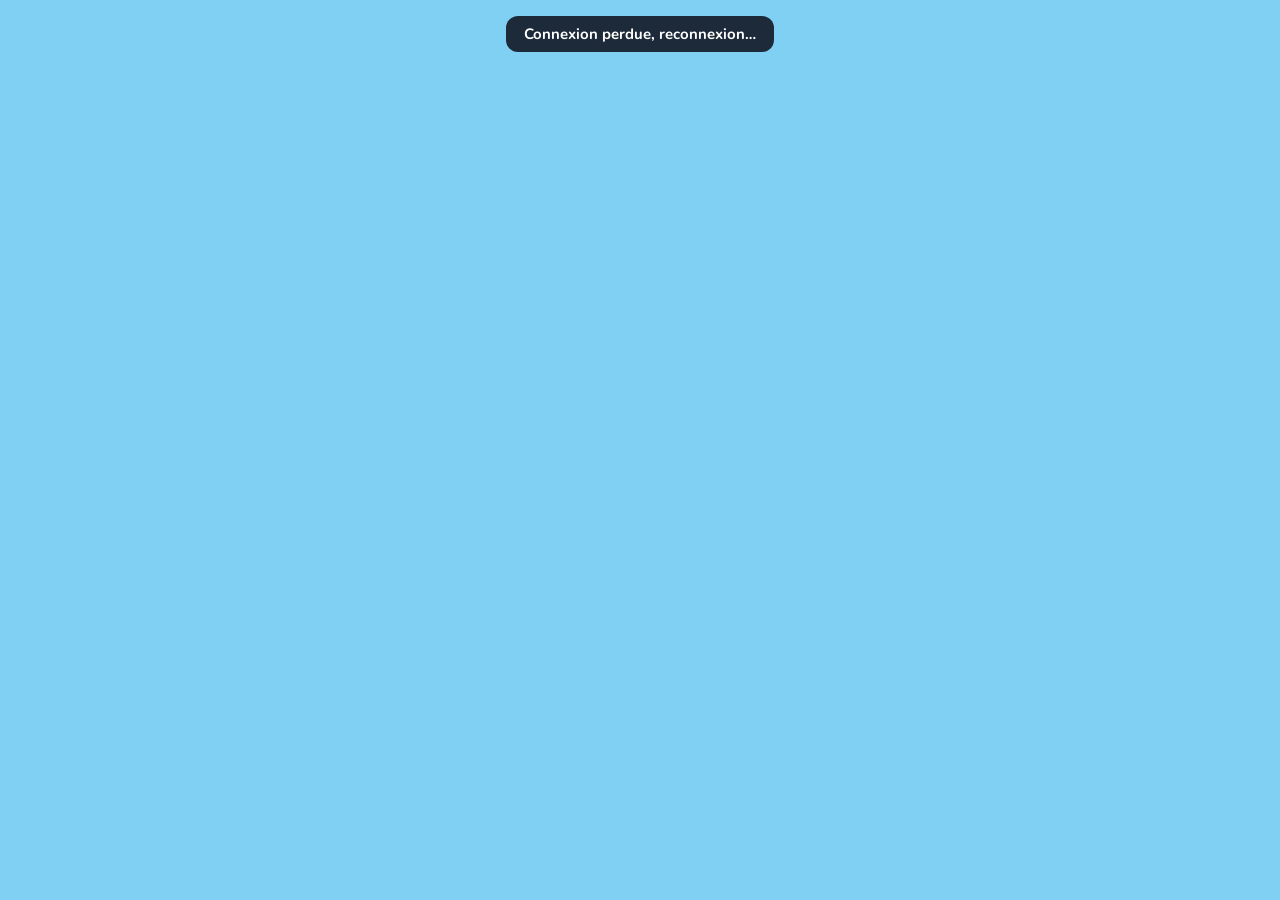
==== web/index.html @ 9bdb58d9 "feat: add Quartiers, a multiplayer property-trading board game Go server (rooms, sessions, reconnect" ====
<!doctype html>
<html lang="fr">
<head>
<meta charset="utf-8">
<meta name="viewport" content="width=device-width, initial-scale=1">
<title>Quartiers</title>
<link rel="icon" href="data:image/svg+xml,<svg xmlns='http://www.w3.org/2000/svg' viewBox='0 0 100 100'><rect x='12' y='12' width='76' height='76' rx='16' fill='%23ffd23f' stroke='%231d2a3a' stroke-width='8'/><circle cx='35' cy='35' r='8' fill='%231d2a3a'/><circle cx='65' cy='65' r='8' fill='%231d2a3a'/><circle cx='50' cy='50' r='8' fill='%23e63946'/></svg>">
<link rel="stylesheet" href="style.css">
</head>
<body>
<canvas id="view"></canvas>
<main id="front" hidden></main>
<div id="hud" hidden>
  <div id="top"></div>
  <div id="players"></div>
  <div id="actions"></div>
  <div id="side"><div id="deed" hidden></div><div id="trades"></div></div>
  <div id="log" class="glass"></div>
</div>
<div id="banner"></div>
<div id="card" hidden></div>
<div id="modal" hidden></div>
<div id="toast"></div>
<script type="module" src="main.js"></script>
</body>
</html>
---- web/style.css ----
@font-face { font-family: 'DynaPuff'; src: url('vendor/fonts/dynapuff-latin-wght.woff2') format('woff2'); font-weight: 400 700; font-display: swap; }
@font-face { font-family: 'Nunito'; src: url('vendor/fonts/nunito-latin-wght.woff2') format('woff2'); font-weight: 200 1000; font-display: swap; }

:root {
  --ink: #1d2a3a; --cream: #fff8e8; --sun: #ffd23f; --red: #e63946; --mint: #7ccf6a; --sky: #4fb4ea;
  --glass: rgba(255, 250, 238, .93); --shadow: 0 4px 0 var(--ink);
}
* { box-sizing: border-box; }
html, body { margin: 0; height: 100%; overflow: hidden; }
body { font: 600 15px/1.35 'Nunito', system-ui, sans-serif; color: var(--ink); background: #7fd0f2; }
#view { position: fixed; inset: 0; width: 100vw; height: 100vh; display: block; touch-action: none; }
[hidden] { display: none !important; }
h1, h2, h3, .btn, .logo { font-family: 'DynaPuff', 'Nunito', system-ui, sans-serif; }
h2 { font-size: 17px; margin: 0 0 8px; display: flex; align-items: center; gap: 8px; }
h3 { font-size: 15px; margin: 0 0 6px; }
.muted { color: #6b7685; font-weight: 600; }
.grow { flex: 1; }

/* --- pieces --- */
.glass { background: var(--glass); border: 3px solid var(--ink); border-radius: 16px; box-shadow: var(--shadow); }
.panel { background: var(--glass); border: 4px solid var(--ink); border-radius: 24px; box-shadow: 0 8px 0 var(--ink); padding: 22px 26px; }
.btn { font-size: 15px; font-weight: 600; padding: 7px 14px; border: 3px solid var(--ink); border-radius: 12px; background: #fff; color: var(--ink);
  box-shadow: 0 3px 0 var(--ink); cursor: pointer; transition: transform .08s, box-shadow .08s; display: inline-flex; align-items: center; gap: 6px; }
.btn:hover { transform: translateY(-1px); box-shadow: 0 4px 0 var(--ink); }
.btn:active { transform: translateY(3px); box-shadow: 0 0 0 var(--ink); }
.btn.main { background: var(--sun); }
.btn.danger { background: #ff8a8a; }
.btn.big { font-size: 18px; padding: 10px 20px; }
.btn.small { font-size: 13px; padding: 3px 10px; border-width: 2px; box-shadow: 0 2px 0 var(--ink); border-radius: 9px; }
.link { background: none; border: 0; color: #3a6ff7; cursor: pointer; font: inherit; font-size: 12px; padding: 2px 0; }
.field { font: 700 15px 'Nunito', system-ui, sans-serif; padding: 7px 10px; border: 3px solid var(--ink); border-radius: 10px; background: #fff; color: var(--ink); min-width: 0; }
.field:disabled { background: #f1ede2; }
.token { --c: #999; display: inline-block; width: 18px; height: 18px; border-radius: 50%; background: var(--c); border: 3px solid var(--ink); flex: none;
  box-shadow: inset -3px -3px 0 rgba(0, 0, 0, .18); vertical-align: middle; }
.token.big { width: 40px; height: 40px; }
.coin { display: inline-block; width: 13px; height: 13px; border-radius: 50%; background: #ffc93c; border: 2px solid #b8860b; margin-right: 4px; vertical-align: -1px; }
.money { white-space: nowrap; font-weight: 800; }
.row { display: flex; align-items: center; gap: 8px; padding: 4px 0; }
.pill { background: #fff; border: 2px solid var(--ink); border-radius: 99px; padding: 2px 10px; }

/* --- before a game --- */
#front { position: fixed; inset: 0; display: grid; place-items: center; overflow: auto; padding: 20px; }
.logo { font-size: 64px; margin: 0; text-align: center; color: var(--sun); -webkit-text-stroke: 3px var(--ink); paint-order: stroke fill;
  text-shadow: 0 6px 0 var(--ink); letter-spacing: 1px; }
.logo.small { font-size: 38px; text-shadow: 0 4px 0 var(--ink); }
.tagline { text-align: center; margin: 4px 0 18px; font-size: 16px; }
.home { width: min(460px, 100%); }
.home section { margin-top: 16px; }
.who { display: flex; gap: 12px; align-items: center; }
.who .field { flex: 1; font-size: 18px; }
.swatches { display: flex; gap: 8px; margin-top: 10px; flex-wrap: wrap; }
.swatch { --c: #999; width: 30px; height: 30px; border-radius: 50%; background: var(--c); border: 3px solid var(--ink); cursor: pointer; }
.swatch.on { outline: 4px solid var(--sun); outline-offset: 2px; transform: scale(1.1); }
.play { display: grid; gap: 10px; }
.play .btn.big { justify-content: center; }
.join { display: flex; gap: 8px; }
.join .field { flex: 1; text-transform: uppercase; letter-spacing: 4px; text-align: center; font-size: 20px; }
.room { width: min(820px, 100%); }
.code-box { display: flex; align-items: center; gap: 12px; justify-content: center; margin: 12px 0 16px; }
.code-box b { font: 700 32px 'DynaPuff', system-ui; letter-spacing: 6px; background: #fff; border: 3px solid var(--ink); border-radius: 12px; padding: 2px 14px; }
.cols { display: grid; grid-template-columns: 1fr 1.3fr; gap: 22px; }
.settings { display: grid; grid-template-columns: 1fr 1fr; gap: 8px 12px; }
.settings label { display: grid; gap: 2px; font-size: 13px; }
.settings label.check { display: flex; align-items: center; gap: 6px; grid-column: 1 / -1; }
.settings .btn { grid-column: 1 / -1; justify-self: start; }
.bar { display: flex; gap: 10px; align-items: center; justify-content: space-between; margin-top: 18px; }

/* --- during a game --- */
#top { position: fixed; top: 12px; left: 12px; right: 12px; pointer-events: none; }
.topbar { display: flex; align-items: center; gap: 10px; padding: 6px 12px; pointer-events: auto; max-width: 560px; margin-left: auto; }
.round { font-family: 'DynaPuff', system-ui; }
#players { position: fixed; top: 12px; left: 12px; width: 270px; display: grid; gap: 8px; }
.pc { display: flex; align-items: center; gap: 10px; padding: 8px 12px; transition: transform .2s; }
.pc b { display: block; font-size: 15px; }
.pc small { color: #6b7685; }
.pc .right { text-align: right; display: grid; justify-items: end; }
.pc.turn { background: #fff3b8; transform: translateX(8px); }
.pc.out { opacity: .5; filter: grayscale(1); }
.you { font-size: 11px; background: var(--ink); color: #fff; border-radius: 6px; padding: 0 5px; vertical-align: 2px; }
.badges { font-size: 13px; }
#actions { position: fixed; left: 50%; bottom: 18px; transform: translateX(-50%); }
.action { display: flex; align-items: center; gap: 10px; padding: 10px 14px; white-space: nowrap; font-size: 16px; }
.action.mine { background: #fffbea; animation: glow 1.6s ease-in-out infinite; }
.action .field { width: 96px; }
.lead { color: #1a9e4a; font-weight: 800; }
@keyframes glow { 50% { box-shadow: 0 4px 0 var(--ink), 0 0 0 6px rgba(255, 210, 63, .55); } }
.clock { font: 700 16px 'DynaPuff', system-ui; min-width: 38px; text-align: right; color: #6b7685; }
.clock.hurry { color: var(--red); animation: pulse .5s ease-in-out infinite alternate; }
@keyframes pulse { to { transform: scale(1.2); } }
body.animating #actions .btn[data-do=act], body.waiting #actions .btn[data-do=act] { opacity: .55; pointer-events: none; }
#side { position: fixed; top: 64px; right: 12px; width: 290px; display: grid; gap: 10px; }
.deedcard { overflow: hidden; }
.deedhead { --c: #2b2d42; background: var(--c); color: #fff; padding: 10px 12px; display: flex; align-items: center; gap: 8px; border-bottom: 3px solid var(--ink); }
.deedhead b { flex: 1; font: 700 17px 'DynaPuff', system-ui; text-shadow: 0 2px 0 rgba(0, 0, 0, .35); }
.deedhead .money { background: #fff; color: var(--ink); border-radius: 8px; padding: 0 6px; }
.x { background: none; border: 0; color: #fff; font-size: 16px; cursor: pointer; }
.deedcard table { width: 100%; border-collapse: collapse; margin: 6px 0; }
.deedcard td { padding: 2px 14px; }
.deedcard td:last-child { text-align: right; font-weight: 800; }
.deedcard tr.cur { background: #fff3b8; }
.deedcard tr.sub td { color: #6b7685; font-size: 13px; }
.deedcard .owner { padding: 4px 14px; display: flex; align-items: center; gap: 6px; }
.deedcard .acts { padding: 4px 12px 12px; display: flex; flex-wrap: wrap; gap: 6px; }
.trades { padding: 8px 12px; }
.trade { border-top: 2px dashed #d8cfb8; padding: 6px 0; font-size: 14px; }
.trade.forme { background: #fff3b8; margin: 0 -12px; padding: 6px 12px; }
.trade .acts { display: flex; gap: 6px; margin-top: 4px; }
#log { position: fixed; right: 12px; bottom: 12px; width: 290px; padding: 8px 12px; font-size: 13px; max-height: 40vh; overflow: auto; }
#log div { padding: 2px 0; border-bottom: 1px dashed #e3dac4; }
#log .sep { color: #6b7685; }

/* --- flashes --- */
#banner { position: fixed; top: 22%; left: 0; right: 0; text-align: center; pointer-events: none; font: 700 44px 'DynaPuff', system-ui;
  color: #fff; -webkit-text-stroke: 3px var(--ink); paint-order: stroke fill; text-shadow: 0 5px 0 var(--ink); opacity: 0; }
#banner.show { animation: banner 1.4s ease-out; }
@keyframes banner { 0% { opacity: 0; transform: scale(.6); } 15% { opacity: 1; transform: scale(1.08); } 25% { transform: scale(1); } 80% { opacity: 1; } 100% { opacity: 0; transform: translateY(-20px); } }
#card { position: fixed; inset: 0; display: grid; place-items: center; background: rgba(29, 42, 58, .25); cursor: pointer; }
.cardface { width: 320px; background: var(--cream); border: 4px solid var(--ink); border-radius: 20px; box-shadow: 0 8px 0 var(--ink); text-align: center;
  overflow: hidden; animation: flip .45s ease-out; }
.cardhead { background: #8b5cf6; color: #fff; font: 700 24px 'DynaPuff', system-ui; padding: 12px; border-bottom: 4px solid var(--ink); }
.cardface p { font-size: 20px; padding: 18px 22px 6px; margin: 0; }
.cardface small { display: block; padding-bottom: 14px; color: #6b7685; }
@keyframes flip { from { transform: perspective(600px) rotateY(90deg) scale(.7); } to { transform: none; } }
#modal { position: fixed; inset: 0; display: grid; place-items: center; background: rgba(29, 42, 58, .35); padding: 20px; }
.modalbox { width: min(640px, 100%); max-height: 90vh; overflow: auto; }
.trade-editor .cols { grid-template-columns: 1fr 1fr; margin-top: 10px; }
.chip { --c: #2b2d42; display: flex; align-items: center; gap: 6px; border: 2px solid var(--ink); border-left: 10px solid var(--c); border-radius: 8px;
  padding: 4px 8px; margin: 4px 0; cursor: pointer; background: #fff; }
.chip.on { background: #fff3b8; }
.chip input { display: none; }
.cash { display: flex; align-items: center; gap: 6px; margin-top: 8px; font-size: 13px; }
.cash .field { width: 90px; }
.podium .rank { font-size: 18px; border-bottom: 2px dashed #e3dac4; }
.medal { font-size: 26px; width: 36px; text-align: center; }
#toast { position: fixed; left: 50%; top: 16px; transform: translate(-50%, -80px); background: var(--ink); color: #fff; padding: 8px 18px; border-radius: 12px;
  transition: transform .25s; font-weight: 700; z-index: 10; }
#toast.show { transform: translate(-50%, 0); }

@media (max-width: 900px) {
  #players { width: 200px; }
  #side, #log { width: 230px; }
  .cols { grid-template-columns: 1fr; }
}
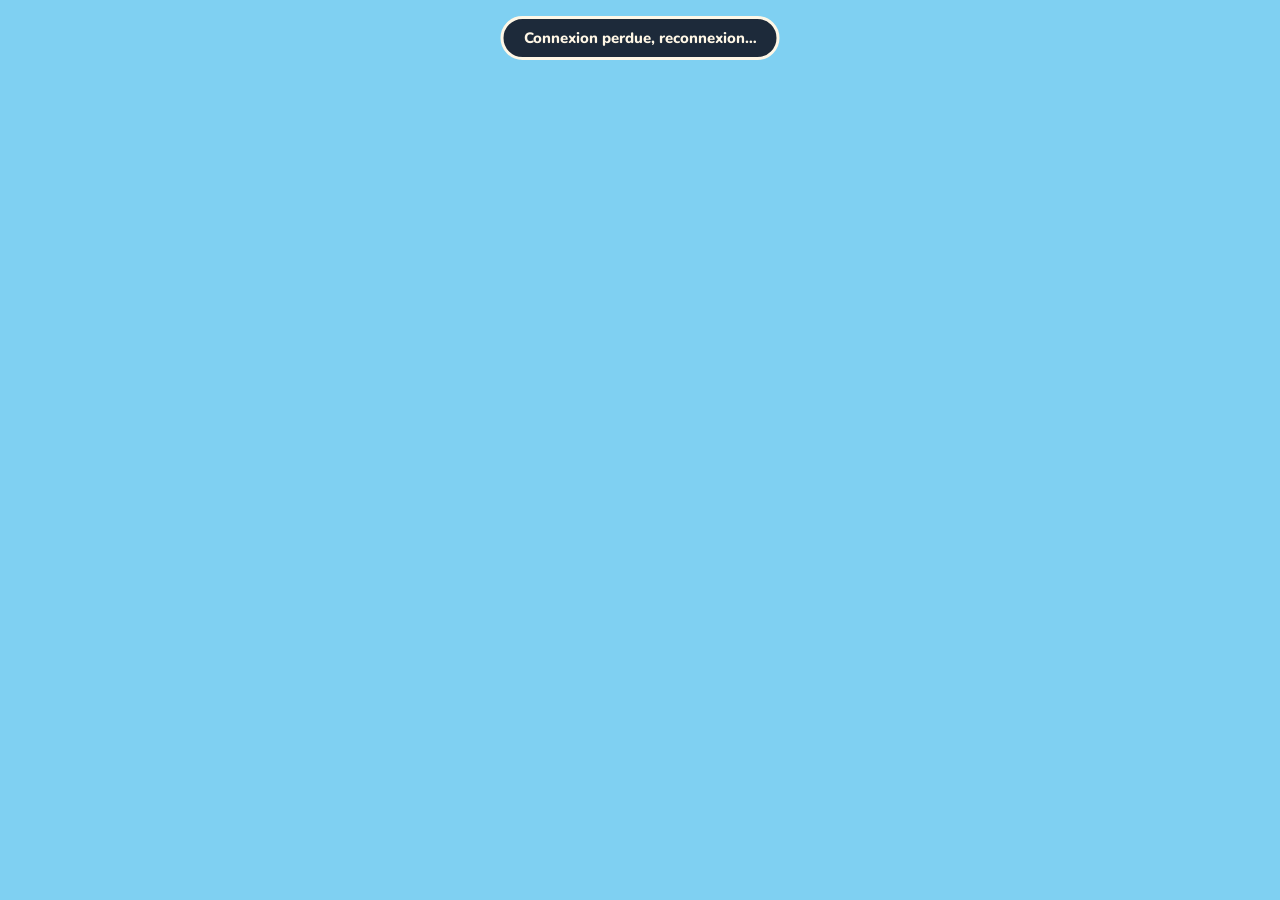
==== commit 47fee542: "feat!: no more trades; properties resell at 75% Trades are gone: the offer, accept, reject and cance" ====
--- a/web/index.html
+++ b/web/index.html
@@ -13,9 +13,8 @@
 <div id="hud" hidden>
   <div id="top"></div>
   <div id="players"></div>
+  <div id="side"><div id="deed" hidden></div><div id="log" class="glass"></div></div>
   <div id="actions"></div>
-  <div id="side"><div id="deed" hidden></div><div id="trades"></div></div>
-  <div id="log" class="glass"></div>
 </div>
 <div id="banner"></div>
 <div id="card" hidden></div>
--- a/web/style.css
+++ b/web/style.css
@@ -1,94 +1,198 @@
 @font-face { font-family: 'DynaPuff'; src: url('vendor/fonts/dynapuff-latin-wght.woff2') format('woff2'); font-weight: 400 700; font-display: swap; }
 @font-face { font-family: 'Nunito'; src: url('vendor/fonts/nunito-latin-wght.woff2') format('woff2'); font-weight: 200 1000; font-display: swap; }
 
+/* Stickers over a little island: thick ink lines, flat colors, hard shadows (the style of P'tits Trous, ../golf). */
 :root {
-  --ink: #1d2a3a; --cream: #fff8e8; --sun: #ffd23f; --red: #e63946; --mint: #7ccf6a; --sky: #4fb4ea;
-  --glass: rgba(255, 250, 238, .93); --shadow: 0 4px 0 var(--ink);
+  --ink: #1d2a3a; --paper: #fff7e6; --sun: #ffd23f; --red: #e63946; --mint: #b9efc9; --sky: #4fb4ea; --muted: #66717f;
+  --line: 3px solid var(--ink); --dash: 2px dashed #1d2a3a30;
+  --glass: rgba(255, 247, 230, .96); --shadow: 0 4px 0 var(--ink);
 }
 * { box-sizing: border-box; }
 html, body { margin: 0; height: 100%; overflow: hidden; }
-body { font: 600 15px/1.35 'Nunito', system-ui, sans-serif; color: var(--ink); background: #7fd0f2; }
+body { font: 700 15px/1.35 'Nunito', system-ui, sans-serif; color: var(--ink); background: #7fd0f2; }
 #view { position: fixed; inset: 0; width: 100vw; height: 100vh; display: block; touch-action: none; }
 [hidden] { display: none !important; }
-h1, h2, h3, .btn, .logo { font-family: 'DynaPuff', 'Nunito', system-ui, sans-serif; }
-h2 { font-size: 17px; margin: 0 0 8px; display: flex; align-items: center; gap: 8px; }
-h3 { font-size: 15px; margin: 0 0 6px; }
-.muted { color: #6b7685; font-weight: 600; }
+h1, h2, h3, p { margin: 0; }
+h2 { font-size: 20px; font-weight: 900; line-height: 1.15; }
+h3 { font-size: 15px; font-weight: 900; margin: 0 0 6px; }
+.logo, .brand-mini, .round, .clock, #banner, .cardhead, .deedhead b, .podium .title { font-family: 'DynaPuff', 'Nunito', system-ui, sans-serif; }
+:focus-visible { outline: 4px solid var(--sun); outline-offset: 2px; }
+.muted { color: var(--muted); font-weight: 700; }
 .grow { flex: 1; }
+.warn { color: var(--red); font-weight: 900; }
+::-webkit-scrollbar { width: 12px; height: 12px; }
+::-webkit-scrollbar-track, ::-webkit-scrollbar-corner { background: transparent; }
+::-webkit-scrollbar-thumb { border: 3px solid transparent; border-radius: 99px; background: #1d2a3a59 padding-box; }
+::-webkit-scrollbar-thumb:hover { background-color: #1d2a3a99; }
 
 /* --- pieces --- */
-.glass { background: var(--glass); border: 3px solid var(--ink); border-radius: 16px; box-shadow: var(--shadow); }
-.panel { background: var(--glass); border: 4px solid var(--ink); border-radius: 24px; box-shadow: 0 8px 0 var(--ink); padding: 22px 26px; }
-.btn { font-size: 15px; font-weight: 600; padding: 7px 14px; border: 3px solid var(--ink); border-radius: 12px; background: #fff; color: var(--ink);
-  box-shadow: 0 3px 0 var(--ink); cursor: pointer; transition: transform .08s, box-shadow .08s; display: inline-flex; align-items: center; gap: 6px; }
-.btn:hover { transform: translateY(-1px); box-shadow: 0 4px 0 var(--ink); }
-.btn:active { transform: translateY(3px); box-shadow: 0 0 0 var(--ink); }
-.btn.main { background: var(--sun); }
+.card { background: var(--paper); border: var(--line); border-radius: 22px; box-shadow: 0 7px 0 var(--ink); padding: 18px 20px 20px; }
+.card > h2, .phead h2 { text-align: center; }
+.card > h2 { margin-bottom: 14px; }
+.glass { background: var(--glass); border: var(--line); border-radius: 16px; box-shadow: var(--shadow); }
+.btn { display: inline-flex; align-items: center; justify-content: center; gap: 6px; padding: 8px 16px; border: var(--line); border-radius: 14px;
+  background: var(--paper); color: var(--ink); box-shadow: 0 4px 0 var(--ink); font: 800 16px/1.2 'Nunito', system-ui, sans-serif; white-space: nowrap;
+  cursor: pointer; transition: transform .06s, box-shadow .06s, filter .15s; }
+.btn:hover:not(:disabled) { filter: brightness(1.06); transform: translateY(-1px); box-shadow: 0 5px 0 var(--ink); }
+.btn:active:not(:disabled) { transform: translateY(4px); box-shadow: 0 0 0 var(--ink); }
+.btn:disabled { opacity: .45; cursor: default; }
+.btn.main, .btn.sun { background: var(--sun); }
+.btn.red { background: var(--red); color: #fff; }
 .btn.danger { background: #ff8a8a; }
-.btn.big { font-size: 18px; padding: 10px 20px; }
-.btn.small { font-size: 13px; padding: 3px 10px; border-width: 2px; box-shadow: 0 2px 0 var(--ink); border-radius: 9px; }
-.link { background: none; border: 0; color: #3a6ff7; cursor: pointer; font: inherit; font-size: 12px; padding: 2px 0; }
-.field { font: 700 15px 'Nunito', system-ui, sans-serif; padding: 7px 10px; border: 3px solid var(--ink); border-radius: 10px; background: #fff; color: var(--ink); min-width: 0; }
-.field:disabled { background: #f1ede2; }
-.token { --c: #999; display: inline-block; width: 18px; height: 18px; border-radius: 50%; background: var(--c); border: 3px solid var(--ink); flex: none;
-  box-shadow: inset -3px -3px 0 rgba(0, 0, 0, .18); vertical-align: middle; }
-.token.big { width: 40px; height: 40px; }
+.btn.big { padding: 11px 24px; font-size: 19px; font-weight: 900; box-shadow: 0 5px 0 var(--ink); }
+.btn.small { padding: 4px 11px; font-size: 14px; border-radius: 11px; box-shadow: 0 3px 0 var(--ink); }
+.link { background: none; border: 0; color: #2f62d9; cursor: pointer; font: 800 13px 'Nunito', system-ui, sans-serif; padding: 2px 0; text-decoration: underline; text-underline-offset: 3px; }
+.field { width: 100%; min-width: 0; padding: 8px 12px; border: var(--line); border-radius: 14px; background: #fff; color: var(--ink); font: 800 17px/1.3 'Nunito', system-ui, sans-serif; }
+.field::placeholder { color: #a3adb8; }
+input.code { text-align: center; letter-spacing: .16em; text-transform: uppercase; font-weight: 900; }
+/* a player's color: a shiny ball */
+.ball, .token { --c: #999; display: inline-block; flex: none; width: 20px; aspect-ratio: 1; border: 2.5px solid var(--ink); border-radius: 50%; vertical-align: middle;
+  background: radial-gradient(circle at 33% 29%, #fffc 0 11%, #fff0 12.5%), radial-gradient(circle at 40% 34%, #0000 48%, #0000002b 100%), var(--c); }
+.token { width: 18px; }
+.ball.big, .token.big { width: 56px; border-width: 3px; box-shadow: 0 4px 0 var(--ink); }
 .coin { display: inline-block; width: 13px; height: 13px; border-radius: 50%; background: #ffc93c; border: 2px solid #b8860b; margin-right: 4px; vertical-align: -1px; }
 .money { white-space: nowrap; font-weight: 800; }
-.row { display: flex; align-items: center; gap: 8px; padding: 4px 0; }
+.row { display: flex; align-items: center; gap: 10px; }
+.row > .field { flex: 1; width: 0; }
+.stack { display: grid; gap: 14px; align-content: start; }
 .pill { background: #fff; border: 2px solid var(--ink); border-radius: 99px; padding: 2px 10px; }
-
-/* --- before a game --- */
-#front { position: fixed; inset: 0; display: grid; place-items: center; overflow: auto; padding: 20px; }
-.logo { font-size: 64px; margin: 0; text-align: center; color: var(--sun); -webkit-text-stroke: 3px var(--ink); paint-order: stroke fill;
-  text-shadow: 0 6px 0 var(--ink); letter-spacing: 1px; }
-.logo.small { font-size: 38px; text-shadow: 0 4px 0 var(--ink); }
-.tagline { text-align: center; margin: 4px 0 18px; font-size: 16px; }
-.home { width: min(460px, 100%); }
-.home section { margin-top: 16px; }
-.who { display: flex; gap: 12px; align-items: center; }
-.who .field { flex: 1; font-size: 18px; }
-.swatches { display: flex; gap: 8px; margin-top: 10px; flex-wrap: wrap; }
-.swatch { --c: #999; width: 30px; height: 30px; border-radius: 50%; background: var(--c); border: 3px solid var(--ink); cursor: pointer; }
-.swatch.on { outline: 4px solid var(--sun); outline-offset: 2px; transform: scale(1.1); }
-.play { display: grid; gap: 10px; }
-.play .btn.big { justify-content: center; }
-.join { display: flex; gap: 8px; }
-.join .field { flex: 1; text-transform: uppercase; letter-spacing: 4px; text-align: center; font-size: 20px; }
-.room { width: min(820px, 100%); }
-.code-box { display: flex; align-items: center; gap: 12px; justify-content: center; margin: 12px 0 16px; }
-.code-box b { font: 700 32px 'DynaPuff', system-ui; letter-spacing: 6px; background: #fff; border: 3px solid var(--ink); border-radius: 12px; padding: 2px 14px; }
-.cols { display: grid; grid-template-columns: 1fr 1.3fr; gap: 22px; }
-.settings { display: grid; grid-template-columns: 1fr 1fr; gap: 8px 12px; }
-.settings label { display: grid; gap: 2px; font-size: 13px; }
-.settings label.check { display: flex; align-items: center; gap: 6px; grid-column: 1 / -1; }
-.settings .btn { grid-column: 1 / -1; justify-self: start; }
-.bar { display: flex; gap: 10px; align-items: center; justify-content: space-between; margin-top: 18px; }
+.tag { padding: 2px 10px; border: 2px solid var(--ink); border-radius: 99px; background: #fff; font: 800 12px/1.5 'Nunito', system-ui, sans-serif;
+  letter-spacing: .06em; text-transform: uppercase; white-space: nowrap; }
+.tag.open { background: var(--mint); }
+.tag.live { background: var(--sun); }
+/* a choice between a few values, and a number with − and + */
+.seg { display: inline-flex; flex: none; padding: 3px; border: var(--line); border-radius: 14px; background: #fff; }
+.seg button { border: 0; background: none; padding: 5px 12px; border-radius: 9px; font: 800 15px/18px 'Nunito', system-ui, sans-serif; color: var(--ink); cursor: pointer; white-space: nowrap; }
+.seg button[aria-pressed=true] { background: var(--ink); color: var(--paper); }
+.stepper { display: inline-flex; flex: none; align-items: stretch; border: var(--line); border-radius: 14px; background: #fff; overflow: hidden; }
+.stepper button { width: 36px; height: 34px; border: 0; background: none; font: 900 20px/1 'Nunito', system-ui, sans-serif; color: var(--ink); cursor: pointer; }
+.stepper button:hover:not(:disabled) { background: #1d2a3a14; }
+.stepper button:disabled { opacity: .3; cursor: default; }
+.stepper .val { display: flex; justify-content: center; align-items: center; width: 110px; border-left: var(--dash); border-right: var(--dash); }
+.stepper input { width: 100%; min-width: 0; height: 34px; padding: 0; border: 0; text-align: center; font: 900 17px 'Nunito', system-ui, sans-serif;
+  font-variant-numeric: tabular-nums; color: var(--ink); background: none; -moz-appearance: textfield; }
+.stepper input::-webkit-inner-spin-button, .stepper input::-webkit-outer-spin-button { -webkit-appearance: none; margin: 0; }
+.stepper input:has(+ .unit) { text-align: right; }
+.stepper .unit { padding: 0 8px 0 3px; font-size: 16px; font-weight: 900; white-space: nowrap; }
+.ticket { display: inline-grid; justify-items: center; padding: 2px 14px 4px; border: 3px dashed var(--ink); border-radius: 12px; background: #fff; }
+.ticket span { color: var(--muted); font-size: 10px; font-weight: 800; letter-spacing: .1em; text-transform: uppercase; }
+.ticket b { font-size: 22px; font-weight: 900; line-height: 1.1; letter-spacing: .14em; margin-right: -.14em; user-select: all; }
+
+/* --- before a game: the island turns behind the cards --- */
+#front { position: fixed; inset: 0; overflow: hidden auto; }
+.brand { text-align: center; }
+.logo { font-size: clamp(44px, 13vw, 76px); line-height: 1.05; color: var(--sun); -webkit-text-stroke: .11em var(--ink); paint-order: stroke fill;
+  text-shadow: 0 .085em 0 var(--ink); letter-spacing: .01em; white-space: nowrap; }
+.tagline { margin-top: 4px; font-size: 18px; font-weight: 900; color: var(--paper); -webkit-text-stroke: 5px var(--ink); paint-order: stroke fill; }
+.brand-mini { font-size: 28px; line-height: 1; color: var(--sun); -webkit-text-stroke: 6px var(--ink); paint-order: stroke fill; white-space: nowrap; }
+.home { min-height: 100%; display: grid; grid-template-columns: 340px minmax(0, 520px); grid-template-rows: auto auto; justify-content: center; align-content: start;
+  gap: 22px; padding: 24px 20px 30px; }
+.home .brand { grid-column: 1 / -1; }
+.home .list-card { align-self: stretch; display: flex; flex-direction: column; min-height: 260px; }
+.home .link { justify-self: center; }
+.rooms { list-style: none; margin: 0; padding: 0; flex: 1; min-height: 0; overflow: auto; }
+.rooms li { display: flex; align-items: center; gap: 12px; padding: 9px 2px; border-top: var(--dash); }
+.rooms li:first-child { border-top: 0; }
+.rooms .nm { flex: 1; min-width: 0; overflow: hidden; text-overflow: ellipsis; white-space: nowrap; font-size: 17px; font-weight: 800; }
+.rooms .count { color: var(--muted); font-weight: 800; white-space: nowrap; }
+.empty { margin: auto 0; padding: 10px 0; text-align: center; color: var(--muted); }
+.who { display: flex; align-items: center; gap: 14px; margin-bottom: 14px; }
+.who .field { flex: 1; }
+.swatches { display: grid; grid-template-columns: repeat(4, 1fr); justify-items: center; gap: 12px; padding: 2px 6px; }
+.swatches .ball { width: 40px; padding: 0; cursor: pointer; }
+.swatches .ball:hover:not(:disabled) { transform: translateY(-2px); }
+.swatches .ball.on { box-shadow: 0 0 0 3px var(--paper), 0 0 0 6px var(--ink); }
+.swatches .ball.taken { background: linear-gradient(135deg, #0000 44%, var(--ink) 44% 56%, #0000 56%), var(--c); opacity: .6; cursor: not-allowed; }
+
+/* the room */
+.lobby { min-height: 100%; display: grid; grid-template-columns: minmax(0, 420px) minmax(0, 560px); grid-template-rows: auto auto; justify-content: center;
+  align-content: start; gap: 20px 22px; padding: 16px 20px 28px; }
+.lobby .top { grid-column: 1 / -1; display: flex; flex-wrap: wrap; align-items: center; gap: 10px 12px; padding: 10px 16px; }
+.lobby .top .name { flex: 1; min-width: 150px; font-size: 20px; font-weight: 900; }
+.lobby .top h2.name { overflow: hidden; text-overflow: ellipsis; white-space: nowrap; padding-left: 6px; }
+.state { padding: 6px 12px; border-radius: 10px; background: var(--ink); color: var(--paper); font-weight: 800; white-space: nowrap; }
+.lobby .side { display: flex; flex-direction: column; gap: 20px; }
+.lobby .me .ball.big { width: 44px; }
+.lobby .swatches { grid-template-columns: repeat(8, 1fr); gap: 8px; padding: 2px 4px; }
+.lobby .swatches .ball { width: 34px; }
+.phead { position: relative; display: flex; justify-content: center; align-items: center; min-height: 40px; margin-bottom: 12px; }
+.phead .stepper { position: absolute; right: 0; }
+.phead .stepper .val { width: 40px; }
+.seats { list-style: none; margin: 0; padding: 0; display: grid; grid-template-columns: repeat(2, minmax(0, 1fr)); gap: 7px 8px; }
+.seats li { display: flex; align-items: center; gap: 8px; height: 42px; padding: 0 10px; border: var(--line); border-radius: 14px; background: #fff; font-size: 15px; font-weight: 800; }
+.seats li.free { border: var(--dash); background: none; }
+.seats li.mine { background: #fff1b8; }
+.seats li.away .ball { opacity: .4; }
+.seats li.away .nm, .seats small { color: var(--muted); }
+.seats .nm { flex: 1; min-width: 0; overflow: hidden; text-overflow: ellipsis; white-space: nowrap; }
+.seats .x { width: 26px; height: 26px; flex: none; padding: 0; border: 2px solid var(--ink); border-radius: 50%; background: #fff; font-weight: 900; line-height: 1; cursor: pointer; color: var(--ink); }
+.seats .x:hover { background: #ffd9dc; }
+.settings { display: flex; flex-direction: column; }
+.set { display: flex; flex-wrap: wrap; align-items: center; gap: 6px 12px; min-height: 52px; padding: 6px 0; border-top: var(--dash); }
+.settings > h2 + .set { border-top: 0; }
+.set .k { flex: 1; min-width: 140px; font-size: 16px; font-weight: 800; }
+.set .k small { display: block; color: var(--muted); font-size: 13px; font-weight: 700; }
+.set .v { font-size: 16px; font-weight: 900; }
+.settings > .link { align-self: center; margin-top: 8px; }
+.go { margin-top: auto; padding-top: 18px; }
+.go .btn { width: 100%; }
+.waiting { display: flex; align-items: center; justify-content: center; height: 54px; font-size: 18px; font-weight: 900; text-align: center; }
+@media (max-width: 920px) {
+  .home, .lobby { grid-template-columns: minmax(0, 560px); }
+  .home .brand, .lobby .top { grid-column: auto; }
+  .home .list-card { min-height: 0; }
+}
+@media (max-width: 480px) {
+  .home, .lobby { padding: 14px 12px 24px; gap: 16px; }
+  .card { padding: 14px 14px 16px; border-radius: 18px; }
+  .lobby .swatches { grid-template-columns: repeat(4, 1fr); }
+  .stepper .val { width: 84px; }
+  .ticket b { font-size: 18px; }
+  .phead { justify-content: space-between; gap: 10px; }
+  .phead .stepper { position: static; }
+}
 
 /* --- during a game --- */
-#top { position: fixed; top: 12px; left: 12px; right: 12px; pointer-events: none; }
-.topbar { display: flex; align-items: center; gap: 10px; padding: 6px 12px; pointer-events: auto; max-width: 560px; margin-left: auto; }
+/* the HUD is a grid over the board: players on the left, the bar and the side column on the right, what to
+   do at the bottom; its empty cells let the clicks through to the board */
+#hud { position: fixed; inset: 0; padding: 12px; display: grid; gap: 10px; pointer-events: none;
+  grid-template-columns: 270px minmax(0, 1fr) 300px; grid-template-rows: auto minmax(0, 1fr) auto;
+  grid-template-areas: "players top top" "players . side" "players actions side"; }
+#hud > * { min-width: 0; min-height: 0; }
+#hud .glass { pointer-events: auto; }
+#top { grid-area: top; display: flex; justify-content: flex-end; }
+.topbar { display: flex; align-items: center; gap: 8px; padding: 6px 10px; flex-wrap: wrap; }
 .round { font-family: 'DynaPuff', system-ui; }
-#players { position: fixed; top: 12px; left: 12px; width: 270px; display: grid; gap: 8px; }
-.pc { display: flex; align-items: center; gap: 10px; padding: 8px 12px; transition: transform .2s; }
-.pc b { display: block; font-size: 15px; }
-.pc small { color: #6b7685; }
+#players { grid-area: players; display: flex; flex-direction: column; gap: 8px; overflow-y: auto; max-height: 100%; align-self: start;
+  padding: 0 10px 6px 0; scrollbar-width: thin; scrollbar-color: rgba(29, 42, 58, .45) transparent; }
+.pc { display: grid; grid-template-columns: auto minmax(0, 1fr) auto; align-items: center; gap: 3px 10px; padding: 6px 12px; transition: transform .2s; flex: none; }
+.pc b { display: flex; align-items: center; gap: 5px; font-size: 15px; }
+.pc .nm { overflow: hidden; text-overflow: ellipsis; white-space: nowrap; }
+.you { flex: none; }
+.pc small { color: #6b7685; display: block; line-height: 1.2; font-size: 12px; white-space: nowrap; }
 .pc .right { text-align: right; display: grid; justify-items: end; }
 .pc.turn { background: #fff3b8; transform: translateX(8px); }
 .pc.out { opacity: .5; filter: grayscale(1); }
+.props { grid-column: 1 / -1; display: flex; flex-wrap: wrap; gap: 3px; }
+.props:empty { display: none; }
+.prop { --c: #2b2d42; width: 16px; height: 16px; border-radius: 5px; background: var(--c); border: 2px solid var(--ink); padding: 0; cursor: pointer; }
+.prop.on { outline: 3px solid var(--sun); outline-offset: 1px; }
+.prop:hover { transform: translateY(-2px); }
 .you { font-size: 11px; background: var(--ink); color: #fff; border-radius: 6px; padding: 0 5px; vertical-align: 2px; }
 .badges { font-size: 13px; }
-#actions { position: fixed; left: 50%; bottom: 18px; transform: translateX(-50%); }
-.action { display: flex; align-items: center; gap: 10px; padding: 10px 14px; white-space: nowrap; font-size: 16px; }
+#actions { grid-area: actions; justify-self: center; align-self: end; max-width: 100%; }
+.action { display: flex; flex-wrap: wrap; align-items: center; justify-content: center; gap: 8px 14px; padding: 10px 14px; font-size: 16px; }
+.action .info { text-align: center; flex: 0 1 auto; }
+.action .btns { display: flex; flex-wrap: wrap; align-items: center; justify-content: center; gap: 8px 10px; }
 .action.mine { background: #fffbea; animation: glow 1.6s ease-in-out infinite; }
-.action .field { width: 96px; }
-.lead { color: #1a9e4a; font-weight: 800; }
 @keyframes glow { 50% { box-shadow: 0 4px 0 var(--ink), 0 0 0 6px rgba(255, 210, 63, .55); } }
 .clock { font: 700 16px 'DynaPuff', system-ui; min-width: 38px; text-align: right; color: #6b7685; }
+.clock:empty { display: none; }
 .clock.hurry { color: var(--red); animation: pulse .5s ease-in-out infinite alternate; }
 @keyframes pulse { to { transform: scale(1.2); } }
 body.animating #actions .btn[data-do=act], body.waiting #actions .btn[data-do=act] { opacity: .55; pointer-events: none; }
-#side { position: fixed; top: 64px; right: 12px; width: 290px; display: grid; gap: 10px; }
+#side { grid-area: side; display: flex; flex-direction: column; gap: 10px; overflow-y: auto; padding-bottom: 6px; scrollbar-width: thin; scrollbar-color: rgba(29, 42, 58, .45) transparent; }
+#side > * { flex: none; }
 .deedcard { overflow: hidden; }
 .deedhead { --c: #2b2d42; background: var(--c); color: #fff; padding: 10px 12px; display: flex; align-items: center; gap: 8px; border-bottom: 3px solid var(--ink); }
 .deedhead b { flex: 1; font: 700 17px 'DynaPuff', system-ui; text-shadow: 0 2px 0 rgba(0, 0, 0, .35); }
@@ -99,13 +203,10 @@
 .deedcard td:last-child { text-align: right; font-weight: 800; }
 .deedcard tr.cur { background: #fff3b8; }
 .deedcard tr.sub td { color: #6b7685; font-size: 13px; }
-.deedcard .owner { padding: 4px 14px; display: flex; align-items: center; gap: 6px; }
-.deedcard .acts { padding: 4px 12px 12px; display: flex; flex-wrap: wrap; gap: 6px; }
-.trades { padding: 8px 12px; }
-.trade { border-top: 2px dashed #d8cfb8; padding: 6px 0; font-size: 14px; }
-.trade.forme { background: #fff3b8; margin: 0 -12px; padding: 6px 12px; }
-.trade .acts { display: flex; gap: 6px; margin-top: 4px; }
-#log { position: fixed; right: 12px; bottom: 12px; width: 290px; padding: 8px 12px; font-size: 13px; max-height: 40vh; overflow: auto; }
+.deedcard .owner { padding: 6px 14px 2px; display: flex; align-items: center; gap: 6px; }
+.deedcard .acts { padding: 4px 12px 4px; display: flex; flex-wrap: wrap; gap: 6px; }
+.deedcard table:last-child { margin-bottom: 10px; }
+#log { margin-top: auto; padding: 8px 12px; font-size: 13px; flex: 0 1 auto !important; min-height: 96px; overflow: auto; scrollbar-width: thin; scrollbar-color: rgba(29, 42, 58, .45) transparent; }
 #log div { padding: 2px 0; border-bottom: 1px dashed #e3dac4; }
 #log .sep { color: #6b7685; }
 
@@ -115,29 +216,120 @@
 #banner.show { animation: banner 1.4s ease-out; }
 @keyframes banner { 0% { opacity: 0; transform: scale(.6); } 15% { opacity: 1; transform: scale(1.08); } 25% { transform: scale(1); } 80% { opacity: 1; } 100% { opacity: 0; transform: translateY(-20px); } }
 #card { position: fixed; inset: 0; display: grid; place-items: center; background: rgba(29, 42, 58, .25); cursor: pointer; }
-.cardface { width: 320px; background: var(--cream); border: 4px solid var(--ink); border-radius: 20px; box-shadow: 0 8px 0 var(--ink); text-align: center;
+.cardface { width: 320px; background: var(--paper); border: 4px solid var(--ink); border-radius: 20px; box-shadow: 0 8px 0 var(--ink); text-align: center;
   overflow: hidden; animation: flip .45s ease-out; }
 .cardhead { background: #8b5cf6; color: #fff; font: 700 24px 'DynaPuff', system-ui; padding: 12px; border-bottom: 4px solid var(--ink); }
 .cardface p { font-size: 20px; padding: 18px 22px 6px; margin: 0; }
 .cardface small { display: block; padding-bottom: 14px; color: #6b7685; }
 @keyframes flip { from { transform: perspective(600px) rotateY(90deg) scale(.7); } to { transform: none; } }
-#modal { position: fixed; inset: 0; display: grid; place-items: center; background: rgba(29, 42, 58, .35); padding: 20px; }
-.modalbox { width: min(640px, 100%); max-height: 90vh; overflow: auto; }
-.trade-editor .cols { grid-template-columns: 1fr 1fr; margin-top: 10px; }
+#modal { position: fixed; inset: 0; display: grid; place-items: center; background: #1d2a3a8c; backdrop-filter: blur(2px); padding: 20px; z-index: 8; }
+.modalbox { width: min(640px, 100%); max-height: 90vh; max-height: 90dvh; overflow: auto; display: flex; flex-direction: column; }
+.modalbox > * { flex: none; }
+.modalbox > .cols, .modalbox > .rest, .modalbox > ul { flex: 0 1 auto; min-height: 0; overflow: auto; }
+.modalbox > h2 { margin-bottom: 14px; text-align: center; }
+.rules { width: min(560px, 100%); }
+.rules ul { margin: 0; padding: 0 4px 0 20px; display: grid; gap: 8px; font-size: 15px; font-weight: 700; }
+.podium { width: min(600px, 100%); }
+.podium .title { font-size: 34px; font-weight: 700; color: var(--sun); -webkit-text-stroke: 5px var(--ink); paint-order: stroke fill; text-shadow: 0 4px 0 var(--ink); }
+.steps { display: flex; justify-content: center; align-items: flex-end; gap: 10px; padding: 0 10px; border-bottom: var(--line); overflow: hidden; }
+.step { width: 160px; min-width: 0; display: grid; justify-items: center; }
+.step .who { display: grid; justify-items: center; gap: 4px; max-width: 100%; margin-bottom: 8px; animation: drop .7s cubic-bezier(.3, 0, .5, 1.6) both; }
+.step .who b { max-width: 100%; padding: 2px 10px; overflow: hidden; text-overflow: ellipsis; white-space: nowrap; border: var(--line); border-radius: 12px; background: #fff; font-size: 16px; }
+.step .block { width: 100%; display: grid; place-items: center; background: #fff; border: var(--line); border-bottom: 0; border-radius: 16px 16px 0 0;
+  font: 900 44px/1 'Nunito', system-ui, sans-serif; transform-origin: bottom; animation: rise-up .6s cubic-bezier(.2, 1.4, .4, 1) both; }
+.step.p1 .block { height: 120px; background: var(--sun); animation-delay: .8s; } .step.p2 .block { height: 88px; animation-delay: .45s; } .step.p3 .block { height: 62px; animation-delay: .15s; }
+.step.p1 .who { animation-delay: 1.2s; } .step.p2 .who { animation-delay: .85s; } .step.p3 .who { animation-delay: .55s; }
+.rest { list-style: none; margin: 8px 0 0; padding: 0; }
+.rest li { display: flex; align-items: center; gap: 10px; padding: 6px 4px; border-top: var(--dash); font-size: 16px; }
+.rest li:first-child { border-top: 0; }
+.rest .rk { width: 22px; color: var(--muted); font-weight: 900; text-align: center; }
+.rest .nm { flex: 1; min-width: 0; overflow: hidden; text-overflow: ellipsis; white-space: nowrap; }
+@keyframes rise-up { from { transform: scaleY(0); } }
+@keyframes drop { from { transform: translateY(-180px); opacity: 0; } 60% { opacity: 1; } }
+@media (prefers-reduced-motion: reduce) { .step .who, .step .block { animation: none; } }
 .chip { --c: #2b2d42; display: flex; align-items: center; gap: 6px; border: 2px solid var(--ink); border-left: 10px solid var(--c); border-radius: 8px;
-  padding: 4px 8px; margin: 4px 0; cursor: pointer; background: #fff; }
+  padding: 3px 8px; margin: 3px 0; cursor: pointer; background: #fff; font-size: 14px; }
 .chip.on { background: #fff3b8; }
 .chip input { display: none; }
+.sale { width: min(520px, 100%); }
+.sale .owe { text-align: center; font-size: 16px; }
+.sale .hint { text-align: center; font-size: 13px; margin: 4px 0 10px; }
+.modalbox > .salelist { flex: 0 1 auto; min-height: 0; overflow: auto; padding-right: 4px; }
+.salerow { gap: 8px; padding: 6px 10px; font-size: 15px; }
+.salerow .nm { flex: 1; min-width: 0; overflow: hidden; text-overflow: ellipsis; white-space: nowrap; }
+.salerow .lv { font-size: 13px; }
+.salerow .tick { flex: none; width: 20px; height: 20px; display: grid; place-items: center; border: 2px solid var(--ink); border-radius: 6px; background: #fff; font-style: normal; font-weight: 900; }
+.salerow.on .tick { background: var(--sun); }
+.saletotal { margin-top: 12px; padding-top: 10px; border-top: var(--dash); display: grid; gap: 6px; }
+.saletotal .row { display: flex; align-items: center; font-size: 16px; }
+.gauge { height: 14px; border: var(--line); border-radius: 99px; background: #fff; overflow: hidden; }
+.gauge i { display: block; height: 100%; background: #ff8a8a; transition: width .2s; }
+.gauge.ok i { background: var(--mint); }
+.saletotal .status { font-size: 14px; }
 .cash { display: flex; align-items: center; gap: 6px; margin-top: 8px; font-size: 13px; }
 .cash .field { width: 90px; }
-.podium .rank { font-size: 18px; border-bottom: 2px dashed #e3dac4; }
-.medal { font-size: 26px; width: 36px; text-align: center; }
-#toast { position: fixed; left: 50%; top: 16px; transform: translate(-50%, -80px); background: var(--ink); color: #fff; padding: 8px 18px; border-radius: 12px;
-  transition: transform .25s; font-weight: 700; z-index: 10; }
+.cols { display: grid; grid-template-columns: 1fr 1fr; gap: 22px; }
+.bar { display: flex; gap: 10px; align-items: center; justify-content: space-between; margin-top: 18px; }
+#toast { position: fixed; left: 50%; top: 16px; transform: translate(-50%, -90px); background: var(--ink); color: var(--paper); padding: 9px 20px; border: 3px solid var(--paper);
+  border-radius: 99px; transition: transform .25s; font-weight: 800; z-index: 10; max-width: calc(100% - 24px); text-align: center; }
 #toast.show { transform: translate(-50%, 0); }
 
+/* narrower screens: thinner columns */
+@media (max-width: 1100px) {
+  #hud { grid-template-columns: 220px minmax(0, 1fr) 260px; }
+  .pc .lbl { display: none; }
+}
+/* short screens (a phone held sideways): compact players and buttons */
+@media (max-height: 560px) {
+  #hud { padding: 8px; gap: 8px; grid-template-columns: 190px minmax(0, 1fr) 250px; }
+  .pc { padding: 5px 10px; gap: 2px 8px; }
+  .pc small { display: none; }
+  .btn.big { font-size: 15px; padding: 6px 12px; }
+  .action { padding: 8px 10px; font-size: 14px; gap: 6px 8px; }
+  #log { min-height: 70px; }
+  .cardface p { font-size: 17px; }
+  .action:has(.btns) .info { flex-basis: 100%; }
+  #modal { padding: 8px; }
+  .modalbox { max-height: calc(100dvh - 16px); padding: 12px 18px; }
+  .podium .title { font-size: 24px; }
+  .step .who .ball.big { width: 34px; }
+  .step.p1 .block { height: 64px; } .step.p2 .block { height: 46px; } .step.p3 .block { height: 32px; }
+  .step .block { font-size: 26px; }
+  .rest { display: grid; grid-template-columns: 1fr 1fr; column-gap: 20px; }
+  .rest li:nth-child(2) { border-top: 0; }
+  .bar { margin-top: 10px; }
+}
+/* portrait screens: everything stacked, the players in a band at the top */
+@media (max-aspect-ratio: 1/1), (max-width: 640px) {
+  #hud { padding: 8px; gap: 6px; grid-template-columns: minmax(0, 1fr); grid-template-rows: auto auto minmax(0, 1fr) auto auto;
+    grid-template-areas: "top" "players" "." "side" "actions"; }
+  #top { justify-content: stretch; }
+  .topbar { flex: 1; }
+  #players { display: grid; grid-template-columns: repeat(auto-fill, minmax(120px, 1fr)); align-items: start; gap: 6px; padding: 0 0 4px; max-height: 30vh; }
+  .pc { padding: 4px 8px; gap: 0 6px; }
+  .pc b { font-size: 13px; }
+  .pc { grid-template-columns: auto minmax(0, 1fr); }
+  .pc .right { grid-column: 2; justify-items: start; grid-auto-flow: column; gap: 4px; }
+  .pc small, .pc .badges:empty { display: none; }
+  .pc .you { display: none; }
+  .action:has(.btns) .info { flex-basis: 100%; }
+  .deedcard td { padding: 1px 12px; font-size: 14px; }
+  .pc .money { font-size: 13px; }
+  .pc.turn { transform: none; outline: 3px solid var(--sun); }
+  .pc:not(.me) .props { display: none; }
+  #side { max-height: 45vh; max-height: 45dvh; gap: 6px; }
+  #log { min-height: 0; max-height: 92px; }
+  #actions { justify-self: stretch; }
+  .btn.big { font-size: 15px; padding: 7px 12px; }
+  #banner { font-size: 32px; }
+}
+@media (max-width: 640px) {
+  .topbar .pill.muted { display: none; }
+  .topbar { flex-wrap: nowrap; gap: 6px; padding: 5px 8px; white-space: nowrap; }
+  .topbar .round { font-size: 13px; }
+  .topbar .pill { padding: 1px 7px; }
+  .topbar .btn.small { padding: 3px 8px; font-size: 12px; }
+}
 @media (max-width: 900px) {
-  #players { width: 200px; }
-  #side, #log { width: 230px; }
   .cols { grid-template-columns: 1fr; }
 }
